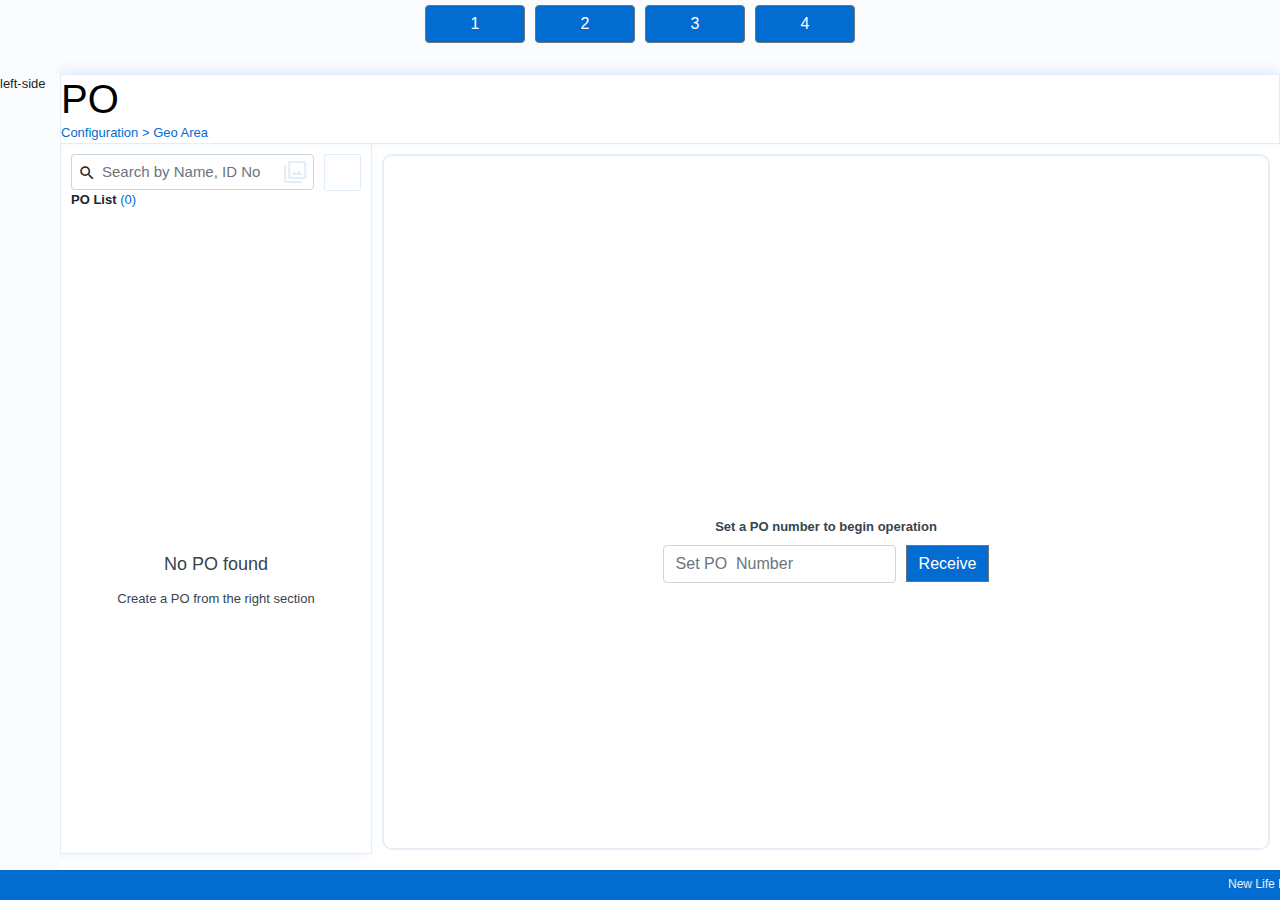
==== index.html @ b1e1ac3a "Fixed" ====
<!DOCTYPE html>
<html lang="en">

<head>
    <meta charset="UTF-8">
    <meta http-equiv="X-UA-Compatible" content="IE=edge">
    <meta name="viewport" content="width=device-width, initial-scale=1.0">
    <title>jerp-demo</title>
    <link rel="stylesheet" href="jerp-style.css">
    <link rel="stylesheet" type="text/css" href="https://maxcdn.bootstrapcdn.com/bootstrap/4.0.0/css/bootstrap.min.css">
    <link rel="stylesheet" type="text/css" href="https://stackpath.bootstrapcdn.com/font-awesome/4.7.0/css/font-awesome.min.css">
    <link rel="stylesheet" type="text/css" href="https://fonts.googleapis.com/icon?family=Material+Icons">
</head>

<body>

    <!-- grid-container-start -->
    <div class="grid-container">
        <!-- header-start -->
        <div class="header">
            <div class="button-group">
                <a href="./index.html"><button type="button" class="btn btn-secondary">1</button></a>
                <a href="./Features/2.html"><button type="button" class="btn btn-secondary">2</button></a>
                <a href="./Features/3.html"><button type="button" class="btn btn-secondary">3</button></a>
                <a href="./Features/4.html"><button type="button" class="btn btn-secondary">4</button></a>
            </div>
        </div>
        <!-- header-end -->

        <!-- layout-header-2-start -->
        <div class="layout-header-2">
            <div class="header-2-area">
                <h1 id="text-normal">PO</h1>
                <p id="text-color-blue">Configuration > Geo Area</p>
            </div>
        </div>
        <!-- layout-header-2-end -->

        <!-- left-side-start -->
        <div class="left-side">
            left-side
        </div>
        <!-- left-side-end -->

        <!-- layout-body-start -->
        <div class="layout-body">

            <!-- left-item-start -->
            <div class="left-item">
                <div class="left-item-body">

                    <!-- search-item-start -->
                    <div class="search-item">
                        <div class="form-group">
                            <span id="placeholder-search-icon" class="material-icons search"> search </span>
                            <input id="placeholder" type="text" placeholder="Search by Name, ID No" class="form-control">
                            <span class="font-weight-bold">PO List <span id="text-color-blue">(0)</span></span>
                        </div>
                        <span id="filter" class="material-icons filter">filter_alt</span>
                    </div>

                    <!-- search-item-end -->

                    <!-- products-start -->
                    <div class="product">
                        <div class="product-body">
                            <div class="product-item">
                                <div class="product-img">
                                    <img src="./img/Group 2415.png" alt="">
                                </div>
                                <span><h3>No PO found</h3></span>
                                <span>Create a PO from the right section</span>
                            </div>
                        </div>
                    </div>
                    <!-- products-end -->

                </div>

            </div>
            <!-- left-item-end -->

            <!-- right-item-start -->
            <div class="right-item">


                <div class="right-item-body">


                    <!-- product--start -->
                    <div class="product">
                        <div class="product-body">
                            <div class="product-item">
                                <div class="product-img">
                                    <img src="./img/Group 2415.png" alt="">
                                </div>
                                <span class="font-weight-bold">Set a PO number to begin operation</span>
                                <div class="search-group">
                                    <div class="form-group">
                                        <input id="placeholder" type="text" placeholder="Set PO  Number" class="form-control">
                                    </div>
                                    <button type="button" class="btn btn-secondary">Receive</button>
                                </div>
                            </div>
                        </div>
                    </div>
                    <!-- -product-end -->



                </div>
            </div>
            <!-- right-item-end -->

        </div>
        <!-- layout-body-End -->

        <!-- footer-start -->

        <div class="footer">
            <div class="footer-body">
                <marquee>
                    <div class="footer-title">
                        <p>New Life Hospital Opening Ceremony Going On</p>
                        <p>New Life Hospital Opening Ceremony Going On</p>
                        <p>New Life Hospital Opening Ceremony Going On</p>
                    </div>
                </marquee>
            </div>
        </div>
        <!-- footer-end -->
    </div>
    <!-- grid-container-end -->

    <script src="https://code.jquery.com/jquery-3.2.1.slim.min.js"></script>
    <script src="https://maxcdn.bootstrapcdn.com/bootstrap/4.0.0/js/bootstrap.min.js"></script>

</body>

</html>
---- jerp-style.css ----
* {
    margin: 0;
    font-family: -apple-system, BlinkMacSystemFont, Segoe UI, Roboto, Helvetica Neue, Arial, Noto Sans, sans-serif, Apple Color Emoji, Segoe UI Emoji, Segoe UI Symbol, Noto Color Emoji;
    font-weight: 400;
    line-height: 1.5;
    text-align: left;
}

body {
    overflow: hidden;
    font-size: .9rem;
    height: 100vh;
}

@media screen and (min-width: 769px) {
    .grid-container {
        font-size: 13px;
    }
    .search-item .form-group #placeholder {
        font-size: 15px;
    }
    #placeholder-search-icon {
        font-size: 18px;
    }
    #button {
        font-size: 16px;
        width: 180px;
        height: 37px;
        margin-left: 25px;
    }
    .table-products-table .button-class .minus {
        display: flex;
        justify-content: center;
        width: 35px;
        height: 30px;
        font-weight: 700;
        margin: 0px;
        padding: 0px;
        font-size: 18px;
        color: black;
        background-color: transparent;
        border-radius: 2px 0px 0px 2px;
        border: 1px solid #026cd1;
        border-right: none;
        cursor: pointer;
    }
    .table-products-table .button-class .plus {
        display: flex;
        justify-content: center;
        width: 35px;
        height: 30px;
        font-weight: 700;
        margin: 0px;
        padding: 0px;
        font-size: 18px;
        color: black;
        background-color: transparent;
        border-radius: 0px 2px 2px 0px;
        border: 1px solid #026cd1;
        border-left: none;
        cursor: pointer
    }
    .table-products-table .main-table .quantity {
        width: 60px;
        text-align: center;
        outline: none !important;
    }
    #btn-font {
        font-size: 15px;
    }
}


/* universal-value-start */

.default-text-center {
    justify-content: center;
    display: flex;
    align-items: center;
}

.default-text-start {
    text-align: left;
}

#text-normal {
    margin-bottom: 0;
    color: black;
    /* font-size: 35px; */
}

#text-color-blue {
    color: #026cd1;
    margin-bottom: 0;
}

#button {
    color: #ffffff;
    background-color: #026cd1;
}

#placeholder {
    box-shadow: none;
}

#button:hover {
    background-color: #0285ff;
}

button:focus {
    outline: none !important;
    box-shadow: none!important;
}


/* universal-value-end */


/* grid-system-start */

.grid-container {
    height: 100%;
    width: 100%;
    display: grid;
    grid-template-rows: 74px auto auto auto;
    grid-template-columns: 60px auto;
}

.header {
    grid-column: 1/-1;
    background-color: #fbfcfe;
}

.header .button-group {
    display: flex;
    justify-content: center;
}

.header .button-group .btn {
    margin: 5px;
    color: #ffff;
    width: 100px;
    background-color: #026cd1;
}

.layout-header-2 {
    grid-column: 2/-1;
}

.layout-header-2 .header-2-area {
    border: 1px solid #e2edfa;
    box-shadow: 0px -4px 12px #e2edfa;
}

.left-side {
    grid-row: 2/4;
    background-color: #fbfcfe;
}


/* grid-system-end */


/* layout-body left-item & right-item start */

.layout-body {
    display: grid;
    grid-template-columns: max-content auto;
    width: 100%;
    height: 100%;
    overflow-y: hidden;
}


/* left-item-start */

.left-item {
    height: calc( 100vh - (140px + 50px));
    overflow: hidden;
    padding-left: 0;
    margin-bottom: auto;
    border-top: none !important;
    border: 1px solid #e2edfa;
    box-shadow: -4px 0px 12px #e2edfa;
}

.product {
    height: calc( 100vh - (140px + 110px));
    overflow-y: scroll;
}

.left-item-body {
    height: 100%;
    overflow: hidden;
}

.left-item .product label {
    width: 100%;
}

.product .product-body {
    display: flex;
    justify-content: center;
    align-items: center;
    height: 100%;
}

.product .product-body .product-item span {
    margin-top: 5px;
    color: #36454f;
}

.product .product-body .product-item span h3 {
    font-size: 18px;
}

.product .product-body .product-item .product-img {
    display: flex;
    justify-content: center;
}

.product .product-body .product-item img {
    height: 100px;
}

.product .product-body .product-item span {
    display: flex;
    justify-content: center;
}

.left-item .product .card_body {
    border-bottom-style: solid;
    border-bottom-color: #e2edfa;
}

.left-item .product-1 {
    padding: 5px;
}

.left-item .product-1:hover {
    background-color: #e2edfa;
}


/* .search-item {
    border-bottom-style: solid;
    border-bottom-color: #e2edfa;
} */

.left-item .search-item {
    display: flex;
    margin-top: 10px;
    position: relative;
    height: 50px;
}

.left-item .search-item .form-group {
    width: 100%;
    padding-left: 10px;
}

.left-item .search-item .form-group .form-control {
    padding-left: 30px;
}

.left-item .search-item .form-group .search {
    user-select: none;
    position: absolute;
    top: 10.4px;
    left: 17px;
}

.left-item .search-item .filter {
    user-select: none;
    color: #e2edfa;
    display: flex;
    align-items: center;
    justify-content: center;
    text-align: center;
    padding: 12px;
    height: 37px;
    width: 37px;
    border-radius: 2px;
    border: 1px solid #e2edfa;
    margin-left: 10px;
    margin-right: 10px;
    cursor: pointer;
}

.left-item .search-item .filter:hover {
    color: white;
    background-color: #026cd1;
}


/* left-item-end */


/* right-item-start */

.right-item {
    /* width: 100%; N.B not to use DANGER */
    display: block;
    overflow: hidden;
    position: relative;
    border: 2px solid #e4effa;
    border-radius: 10px;
    margin: 10px 10px 50px 10px;
}

.right-item-body {
    height: calc(100vh - 140px);
}

.right-item .product .product-body .product-item span h3 {
    font-size: 18px;
}

.right-item .product .product-body {
    height: 100%;
}

.right-item .product .product-body {
    display: flex;
    justify-content: center;
    align-items: center;
}

.right-item .product .product-body .product-item .product-img {
    display: flex;
    justify-content: center;
}

.right-item .product .product-body .product-item span {
    margin-top: 5px;
    color: #36454f;
}

.right-item .product .product-body .product-item img {
    height: 100px;
}

.right-item .product .product-body .product-item span {
    display: flex;
    justify-content: center;
}

.right-item .product .product-body .product-item .search-group {
    display: flex;
    margin-top: 8px;
}

.right-item .product .product-body .product-item img {
    height: 150px;
}

.right-item .product .product-body .product-item .search-group .btn {
    height: 37px;
    margin-left: 10px;
    border-radius: 0;
    color: #ffff;
    background-color: #026cd1;
}

.right-item .product-text h5,
#title {
    text-align: center;
    border-style: solid;
}


/* button start */

.table-products-table .button-class {
    display: flex;
    width: 100px;
    height: 30px;
    border-radius: 2px;
    background-color: white;
}

.table-products-table .button-class .quantity {
    width: 60px;
    height: 30px;
    margin: 0;
    text-align: center;
    background: transparent;
    border: 1px solid #026cd1;
    border-right: none;
    border-left: none;
}

.table-products-table .button-class .quantity::placeholder {
    color: #657ff1;
}


/* table-Design-start */

.table-Product-list {
    width: 100%;
    margin: 0;
    padding: 0;
}

.table-products-table .main-table .table-body {
    display: block;
    height: calc( 100vh - 350px);
    overflow-y: scroll;
}

.table-products-table .main-table .table-head,
.main-table .table-body tr {
    display: table;
    width: 100%;
    table-layout: fixed;
    border-bottom: 1px solid #e4effa;
}

.right-item .Product-head .row {
    margin: 5px;
}

.right-item .Product-head {
    border-bottom-style: solid;
    border-bottom-color: #e2edfa;
}

.table-products-table .main-table .quantity {
    width: 60px;
    text-align: center;
}

.Product-head {
    border-bottom: 1px solid #e4effa;
    padding: 5px;
}

.Product-head .row {
    display: flex;
    justify-content: space-between;
    -ms-flex-wrap: wrap;
    flex-wrap: wrap;
    margin-right: 0;
    margin-left: 0;
}

.table-Product-list th,
td {
    margin-bottom: 0;
    text-align: left;
    padding: 1px;
    border-bottom: 1px solid #e4effa;
}

.layout-body .right-item .add-button-footer {
    position: absolute;
    left: 0px;
    width: 100%;
    bottom: 10px;
    display: flex;
    align-items: center;
    justify-content: center;
}


/* right-item-end */


/* layout-body left-item & right-item end */


/* Scroll-bar Design-start */


/* width */

::-webkit-scrollbar {
    width: 3px;
    z-index: -1;
    height: calc(100% - 20px);
}


/* Track */


/* ::-webkit-scrollbar-track {
    background: #f1f1f1;
} */


/* Handle */

 ::-webkit-scrollbar-thumb {
    background: #0A70D7;
}


/* Handle on hover */


/* ::-webkit-scrollbar-thumb:hover {
    background: #555;
} */


/* Scroll-bar Design-end */


/* footer Design-Start */

.footer {
    background: #026cd1;
    color: #fff;
    width: 100%;
    height: 30px;
    position: fixed;
    bottom: 0;
    font-family: Roboto;
    font-size: 12px;
}

.footer marquee {
    direction: left;
}

.footer .footer-body {
    height: 100%;
    display: flex;
    justify-content: center;
    align-items: center;
}

.footer .footer-title {
    margin-top: 13px;
    display: flex;
    justify-content: space-between;
    align-items: center;
}


/* footer Design-End */

@media screen and (max-width: 768px) {
    .grid-container {
        font-size: 12px;
    }
    .header-2-area #text-normal,
    h1 {
        font-size: 25px;
    }
    .left-item {
        height: calc( 100vh - (140px + 8px));
    }
    .product {
        height: calc( 100vh - (140px + 46px));
        overflow-y: scroll;
    }
    .left-item .search-item .filter {
        margin-left: 4px;
        margin-right: 4px;
    }
    .product .product-body .product-item span h3 {
        font-size: 14px;
    }
    .product .product-body .product-item span {
        font-size: 10px;
    }
    .product .product-body .product-item img {
        height: 80px;
    }
    .right-item .product .product-body .product-item img {
        height: 110px;
    }
    #filter {
        font-size: 16px;
        padding: 8px;
        height: 27.5px;
        width: 25px;
        height: 24.3px;
    }
    #placeholder {
        font-size: 8.5px;
        padding-left: 18px;
        height: 24.3px;
    }
    #placeholder-search-icon {
        font-size: 11px;
    }
    .left-item .search-item .form-group .search {
        top: 8px;
        left: 10px;
    }
    #button {
        font-size: 10px;
        width: 112px;
        height: 26px;
        margin-bottom: 7px;
        margin-left: 22px;
    }
    .table-products-table .main-table .table-body {
        display: block;
        height: calc( 100vh - 280px);
        overflow-y: scroll;
    }
    .right-item .product .product-body .product-item .search-group .btn {
        display: flex;
        justify-content: center;
        align-items: center;
        height: 23px;
        font-size: 10px;
        border-radius: 0;
    }
    .right-item .right-item-body .product #placeholder {
        padding-left: 5px;
        height: 24.3px;
    }
    .table-products-table .main-table .table-body {
        display: block;
        height: calc( 100vh - 290px);
        overflow-y: scroll;
    }
    .table-products-table .button-class .plus {
        width: 17px;
        display: flex;
        justify-content: center;
        height: 30px;
        font-weight: 700;
        margin: 0px;
        padding: 0px;
        font-size: 18px;
        color: black;
        background-color: transparent;
        border-radius: 0px 2px 2px 0px;
        border: 1px solid #026cd1;
        border-left: none;
        cursor: pointer
    }
    .table-products-table .button-class .minus {
        width: 17px;
        display: flex;
        justify-content: center;
        height: 30px;
        font-weight: 700;
        margin: 0px;
        padding: 0px;
        font-size: 18px;
        color: black;
        background-color: transparent;
        border-radius: 2px 0px 0px 2px;
        border: 1px solid #026cd1;
        border-right: none;
        cursor: pointer;
    }
    .table-products-table .main-table .quantity {
        width: 40px;
        text-align: center;
        outline: none !important;
    }
    #btn-font {
        font-size: 8px;
    }
    .layout-body {
        display: grid;
        grid-template-columns: 180px auto;
        overflow: hidden;
    }
    .right-item {
        position: relative;
        border: 2px solid #e4effa;
        border-radius: 10px;
        margin: 10px 10px 30px 10px;
    }
    .left-item .search-item {
        display: flex;
        margin-top: 5px;
        position: relative;
        height: 33px;
    }
    .table-products-table .button-class {
        display: flex;
        justify-content: center;
    }
    input[type="checkbox"] {
        /* Double-sized Checkboxes */
        -ms-transform: scale(0.7);
        /* IE */
        -moz-transform: scale(0.7);
        /* FF */
        -webkit-transform: scale(0.7);
        /* Safari and Chrome */
        -o-transform: scale(0.7);
        /* Opera */
        transform: scale(0.7);
        padding: 10px;
    }
    .left-item .search-item .form-group {
        width: 100%;
        padding-left: 4px;
    }
    .left-item .search-item .form-group .form-control {
        padding-left: 20px;
    }
    .footer {
        height: 22px;
        font-size: 9px;
    }
    .footer .footer-title {
        margin-top: 15px;
    }
}
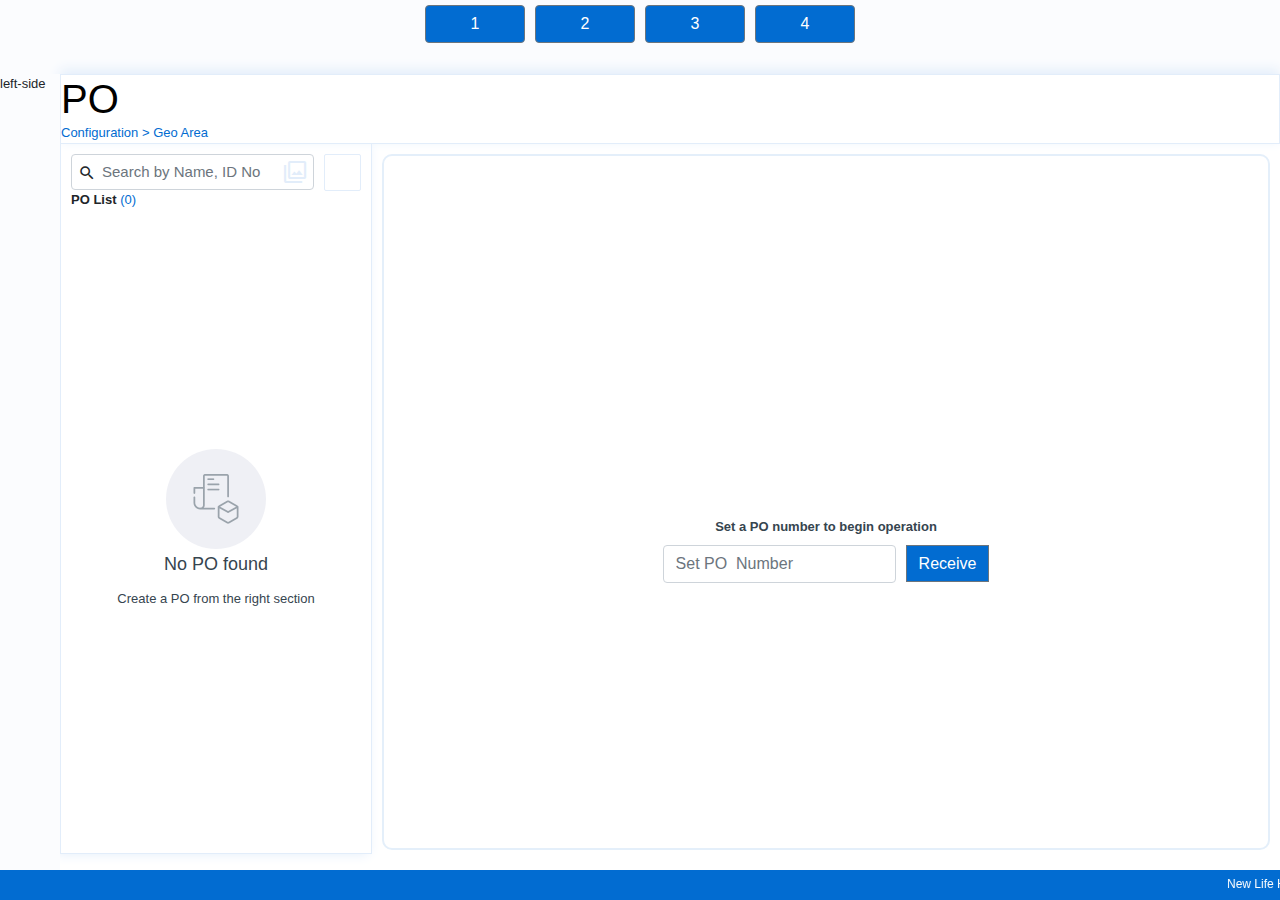
==== commit 0b8fb249: "image bug fixed" ====
--- a/index.html
+++ b/index.html
@@ -66,7 +66,7 @@
                         <div class="product-body">
                             <div class="product-item">
                                 <div class="product-img">
-                                    <img src="./img/Group 2415.png" alt="">
+                                    <img src="./Features/img/Group 2415.png" alt="">
                                 </div>
                                 <span><h3>No PO found</h3></span>
                                 <span>Create a PO from the right section</span>
